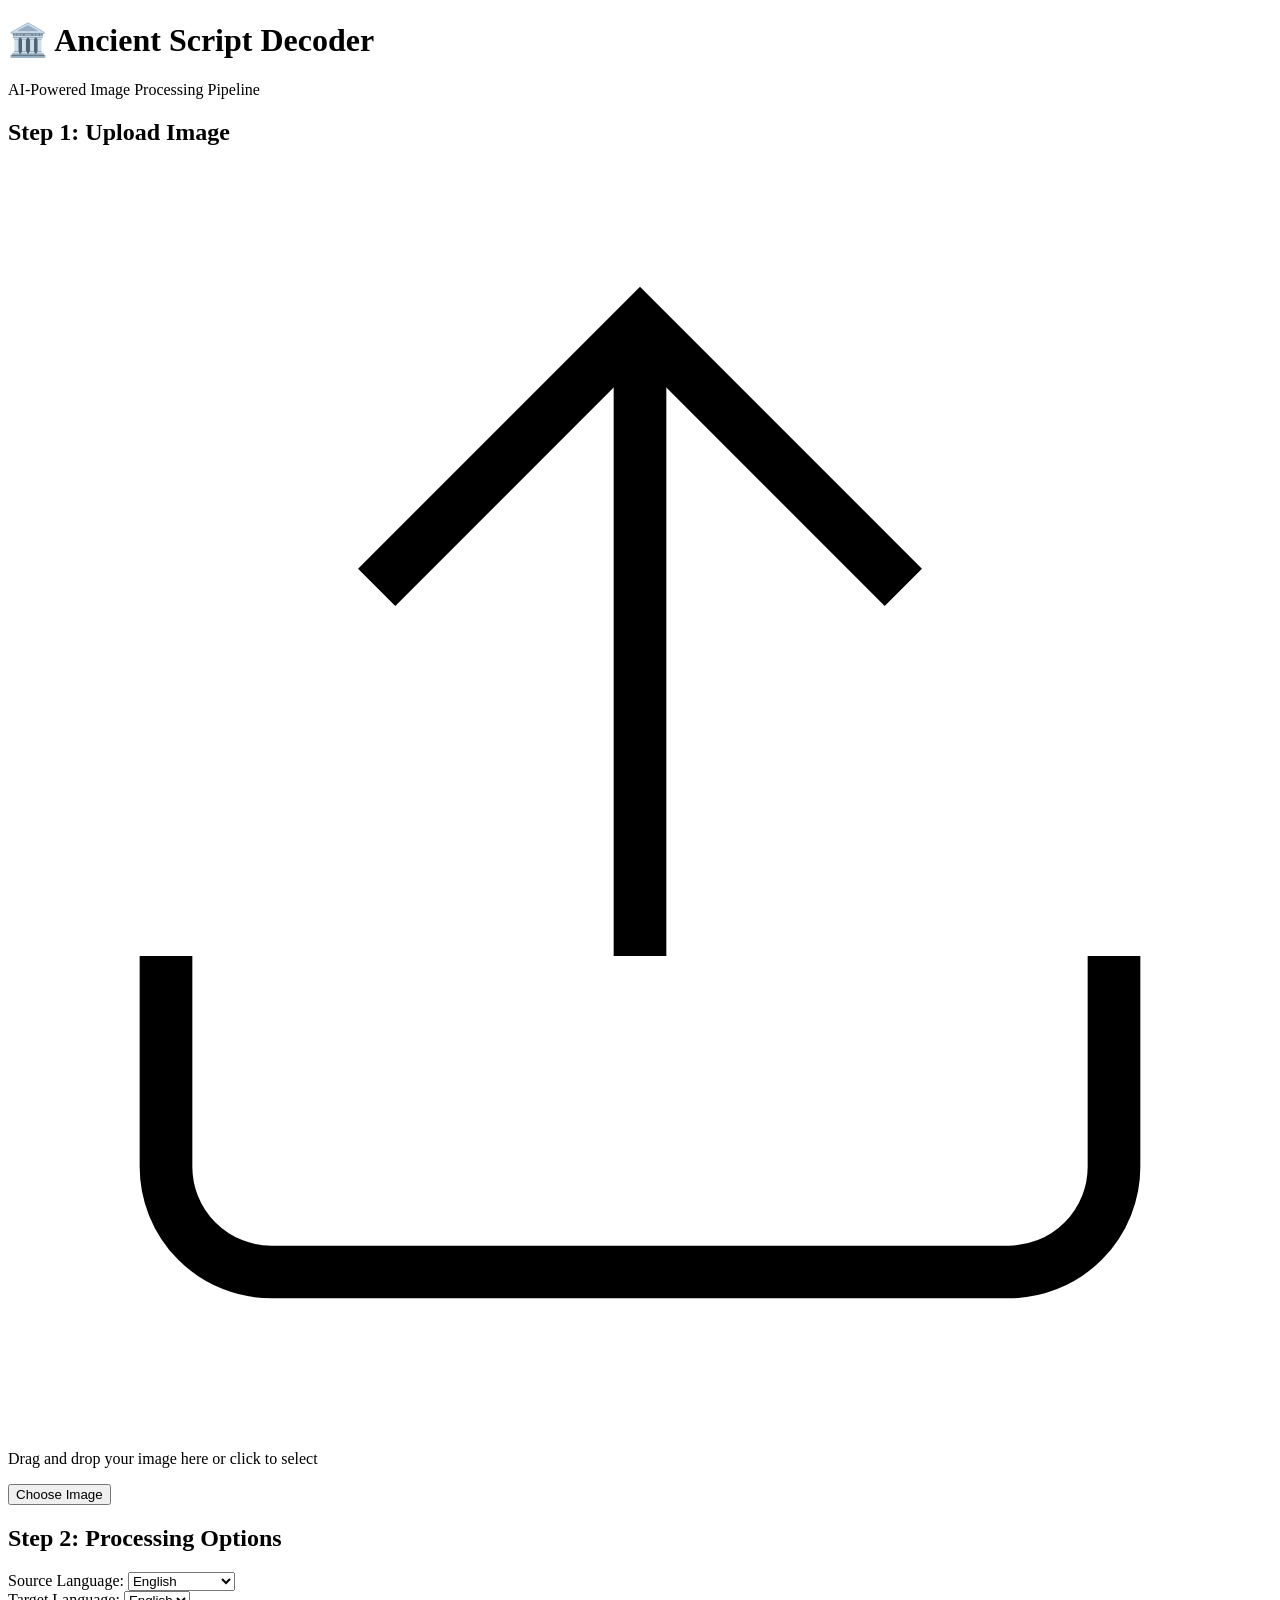
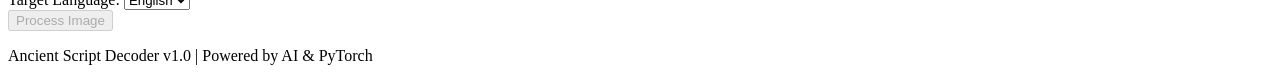
==== frontend/templates/index.html @ fc5b46aa "Initial Commit" ====
<!DOCTYPE html>
<html lang="en">
<head>
    <meta charset="UTF-8">
    <meta name="viewport" content="width=device-width, initial-scale=1.0">
    <title>Ancient Script Decoder</title>
    <link rel="stylesheet" href="/static/style.css">
</head>
<body>
    <div class="container">
        <!-- Header -->
        <header class="header">
            <h1>🏛️ Ancient Script Decoder</h1>
            <p class="subtitle">AI-Powered Image Processing Pipeline</p>
        </header>

        <!-- Main Content -->
        <div class="content">
            <!-- Upload Section -->
            <section class="upload-section">
                <h2>Step 1: Upload Image</h2>
                <div class="upload-area" id="uploadArea">
                    <svg class="upload-icon" viewBox="0 0 24 24" fill="none" stroke="currentColor">
                        <path d="M21 15v4a2 2 0 0 1-2 2H5a2 2 0 0 1-2-2v-4"></path>
                        <polyline points="17 8 12 3 7 8"></polyline>
                        <line x1="12" y1="3" x2="12" y2="15"></line>
                    </svg>
                    <p>Drag and drop your image here or click to select</p>
                    <input type="file" id="fileInput" accept="image/*" hidden>
                </div>
                <button class="btn btn-primary" onclick="document.getElementById('fileInput').click()">
                    Choose Image
                </button>
            </section>

            <!-- Processing Options -->
            <section class="options-section">
                <h2>Step 2: Processing Options</h2>
                <div class="options-grid">
                    <div class="option-group">
                        <label for="sourceLanguage">Source Language:</label>
                        <select id="sourceLanguage">
                            <option value="en">English</option>
                            <option value="la">Latin</option>
                            <option value="el">Ancient Greek</option>
                            <option value="ar">Arabic</option>
                            <option value="he">Hebrew</option>
                        </select>
                    </div>
                    <div class="option-group">
                        <label for="targetLanguage">Target Language:</label>
                        <select id="targetLanguage">
                            <option value="en" selected>English</option>
                        </select>
                    </div>
                </div>
                <button class="btn btn-success" id="processBtn" onclick="processImage()" disabled>
                    Process Image
                </button>
            </section>

            <!-- Results Section -->
            <section class="results-section" id="resultsSection" style="display:none;">
                <h2>Processing Results</h2>
                
                <!-- Progress Steps -->
                <div class="pipeline-display">
                    <div class="step">
                        <div class="step-number">1</div>
                        <div class="step-name">Preprocessing</div>
                    </div>
                    <div class="arrow">→</div>
                    <div class="step">
                        <div class="step-number">2</div>
                        <div class="step-name">Detection</div>
                    </div>
                    <div class="arrow">→</div>
                    <div class="step">
                        <div class="step-number">3</div>
                        <div class="step-name">Recognition</div>
                    </div>
                    <div class="arrow">→</div>
                    <div class="step">
                        <div class="step-number">4</div>
                        <div class="step-name">Cleaning</div>
                    </div>
                    <div class="arrow">→</div>
                    <div class="step">
                        <div class="step-number">5</div>
                        <div class="step-name">Translation</div>
                    </div>
                </div>

                <!-- Image Comparisons -->
                <div class="images-grid">
                    <div class="image-box">
                        <h3>Original Image</h3>
                        <img id="originalImage" src="" alt="Original">
                    </div>
                    <div class="image-box">
                        <h3>Preprocessed</h3>
                        <img id="preprocessedImage" src="" alt="Preprocessed">
                    </div>
                    <div class="image-box">
                        <h3>Text Detection</h3>
                        <img id="detectionImage" src="" alt="Detection">
                    </div>
                </div>

                <!-- Text Results -->
                <div class="text-results">
                    <div class="result-box">
                        <h3>Raw Extracted Text</h3>
                        <div class="text-content" id="rawText"></div>
                    </div>
                    <div class="result-box">
                        <h3>Cleaned Text</h3>
                        <div class="text-content" id="cleanedText"></div>
                    </div>
                    <div class="result-box">
                        <h3>Translated Text</h3>
                        <div class="text-content" id="translatedText"></div>
                    </div>
                </div>

                <!-- Statistics -->
                <div class="stats-box">
                    <h3>Processing Statistics</h3>
                    <div class="stats-grid" id="statsGrid"></div>
                </div>

                <!-- Actions -->
                <div class="action-buttons">
                    <button class="btn btn-secondary" onclick="downloadResults()">
                        Download Results
                    </button>
                    <button class="btn btn-secondary" onclick="resetForm()">
                        Process Another Image
                    </button>
                </div>
            </section>

            <!-- Loading Spinner -->
            <div class="loading-spinner" id="loadingSpinner" style="display:none;">
                <div class="spinner"></div>
                <p id="loadingText">Processing image...</p>
            </div>

            <!-- Error Message -->
            <div class="error-message" id="errorMessage" style="display:none;">
                <span id="errorText"></span>
                <button onclick="closeError()">×</button>
            </div>
        </div>

        <!-- Footer -->
        <footer class="footer">
            <p>Ancient Script Decoder v1.0 | Powered by AI & PyTorch</p>
        </footer>
    </div>

    <script src="/static/script.js"></script>
</body>
</html>
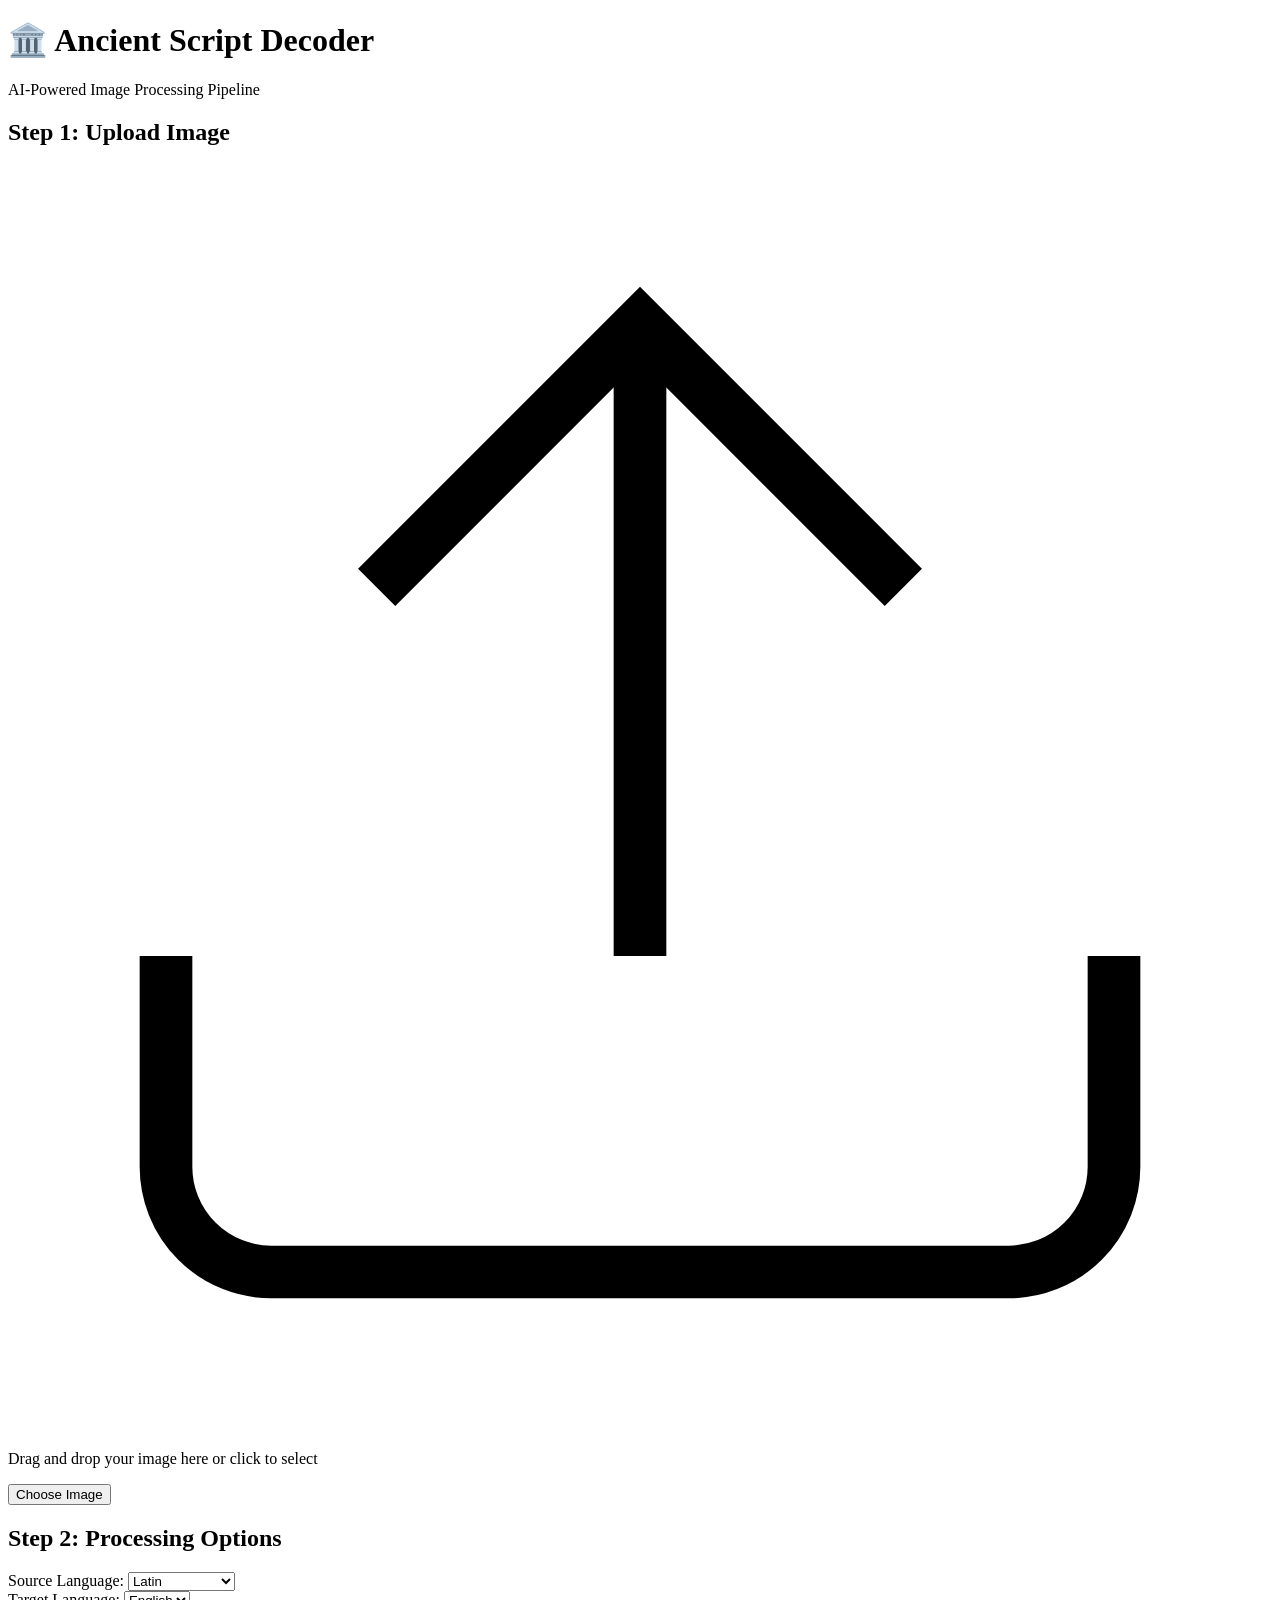
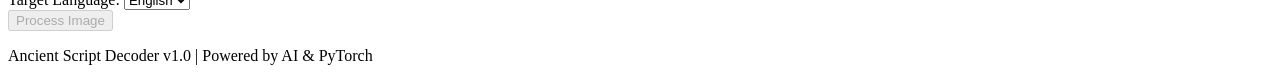
==== commit d9fbb5ca: "Fixed Errors" ====
--- a/frontend/templates/index.html
+++ b/frontend/templates/index.html
@@ -41,7 +41,7 @@
                         <label for="sourceLanguage">Source Language:</label>
                         <select id="sourceLanguage">
                             <option value="en">English</option>
-                            <option value="la">Latin</option>
+                            <option value="la" selected>Latin</option>
                             <option value="el">Ancient Greek</option>
                             <option value="ar">Arabic</option>
                             <option value="he">Hebrew</option>
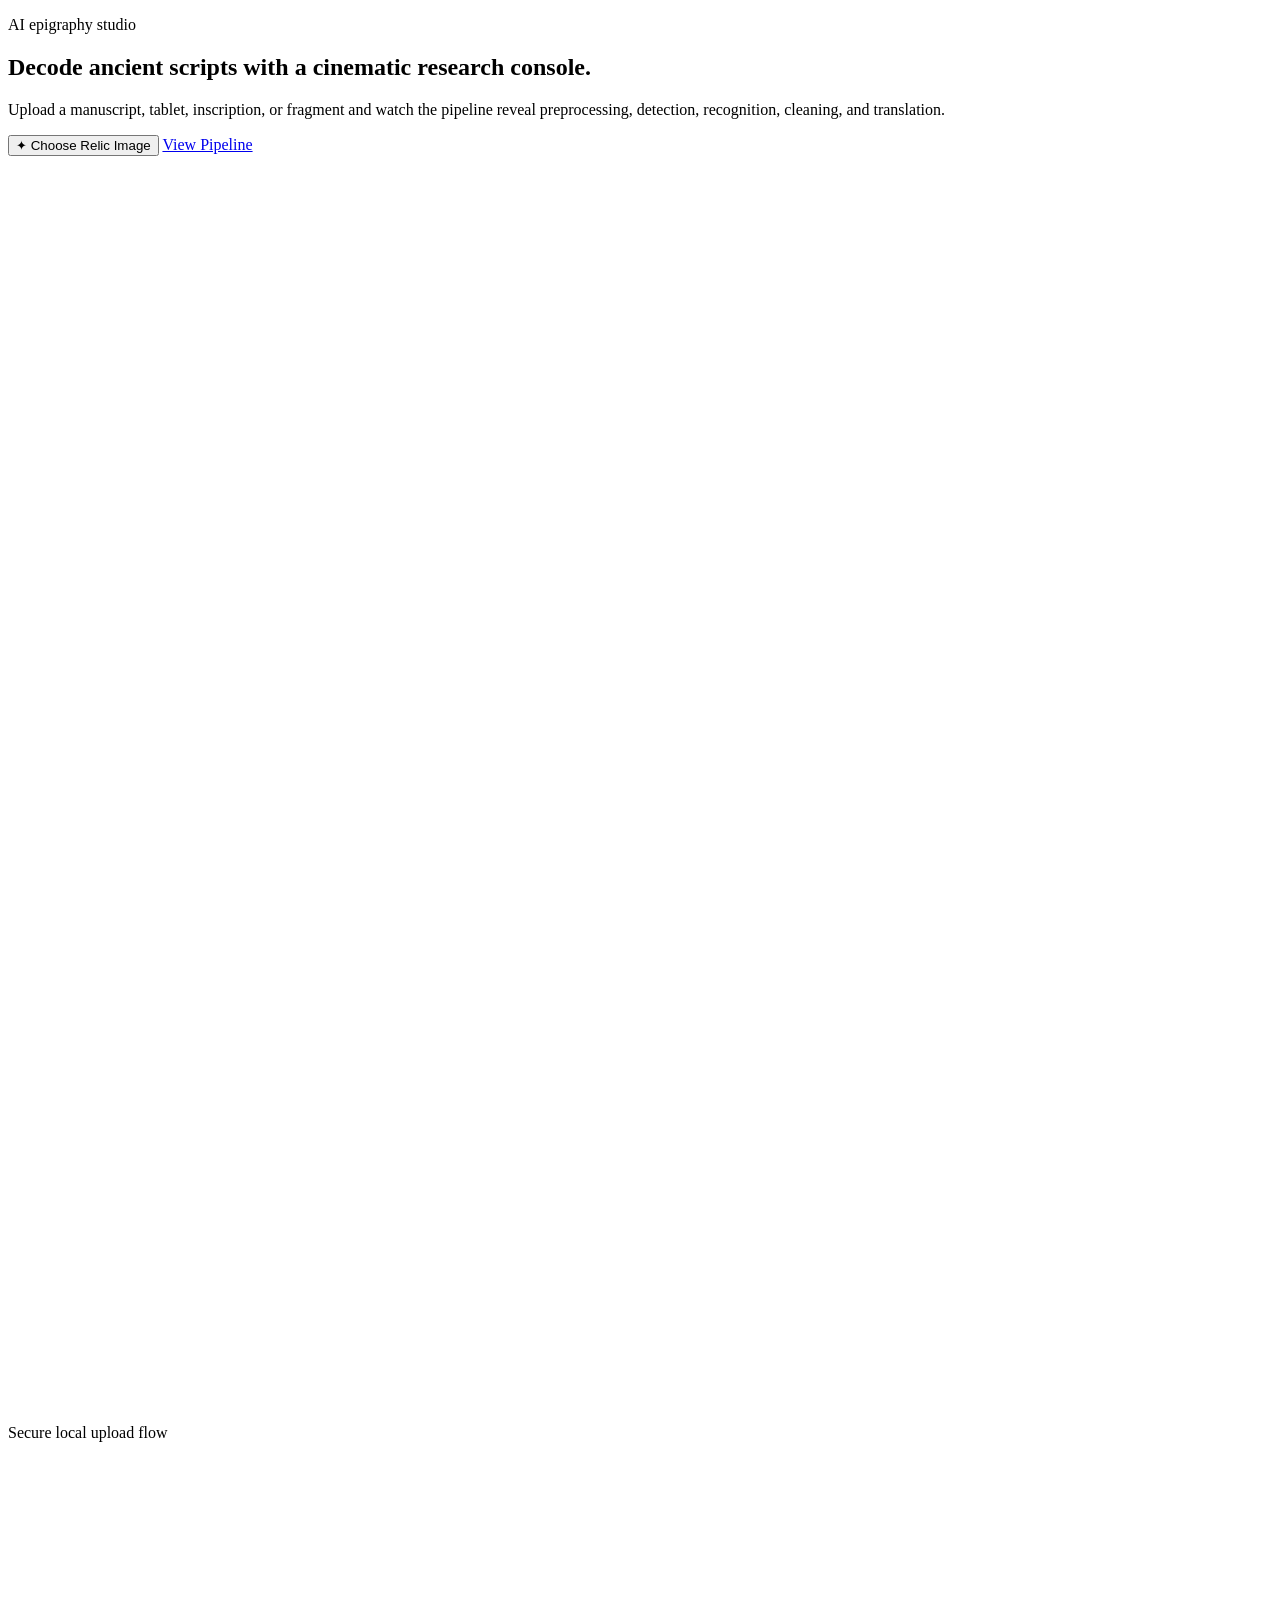
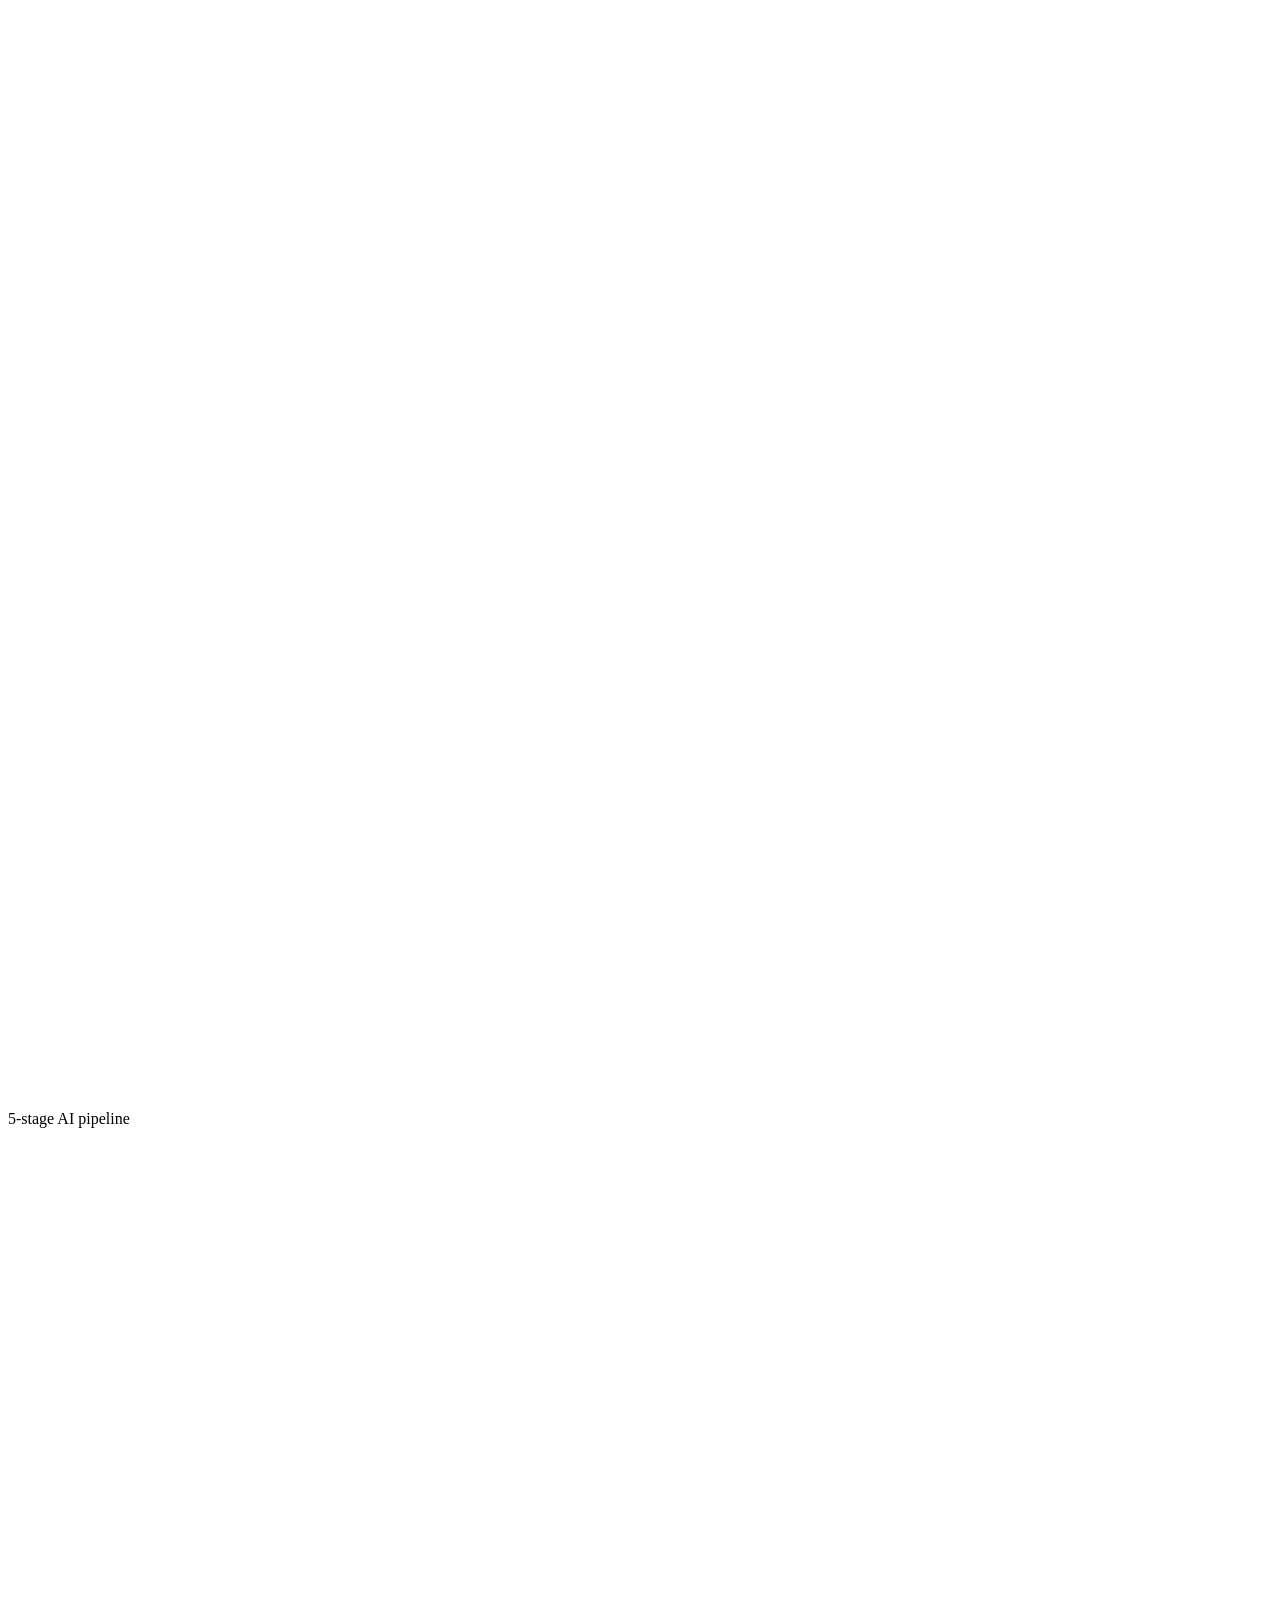
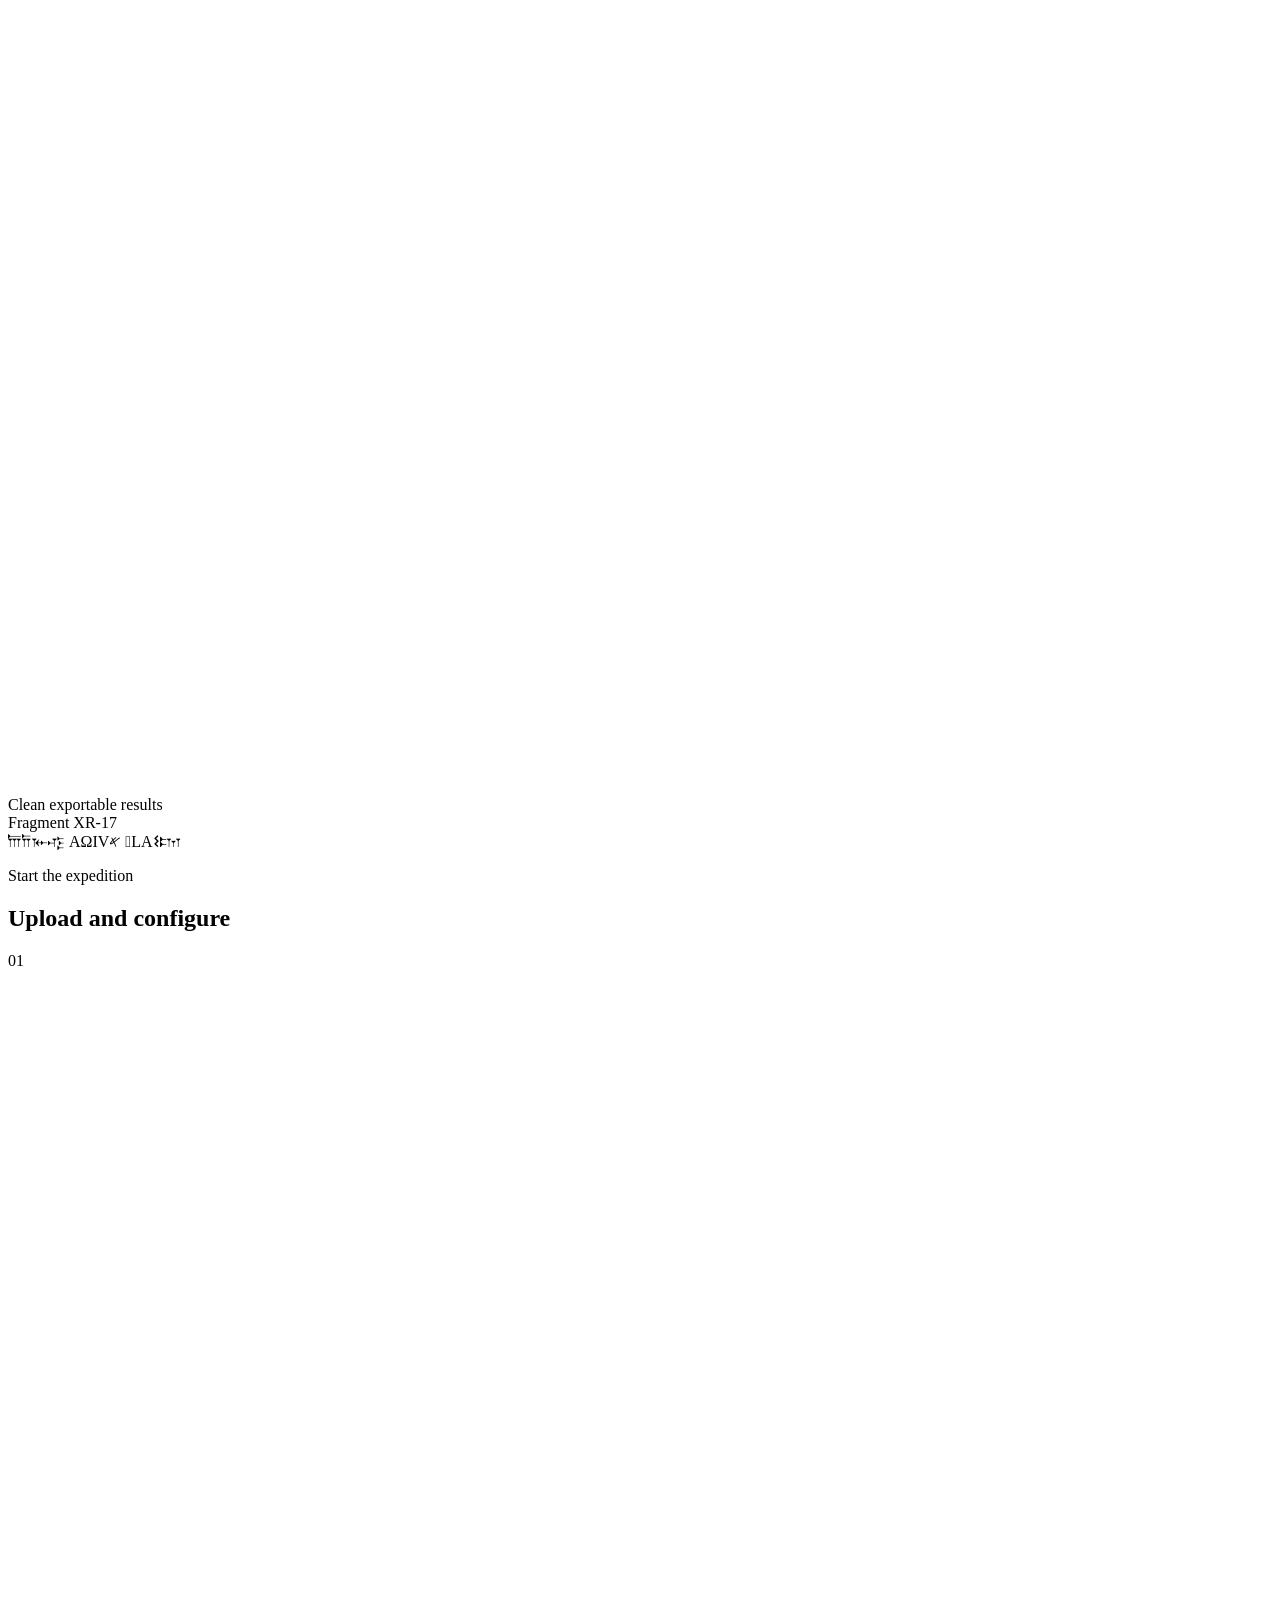
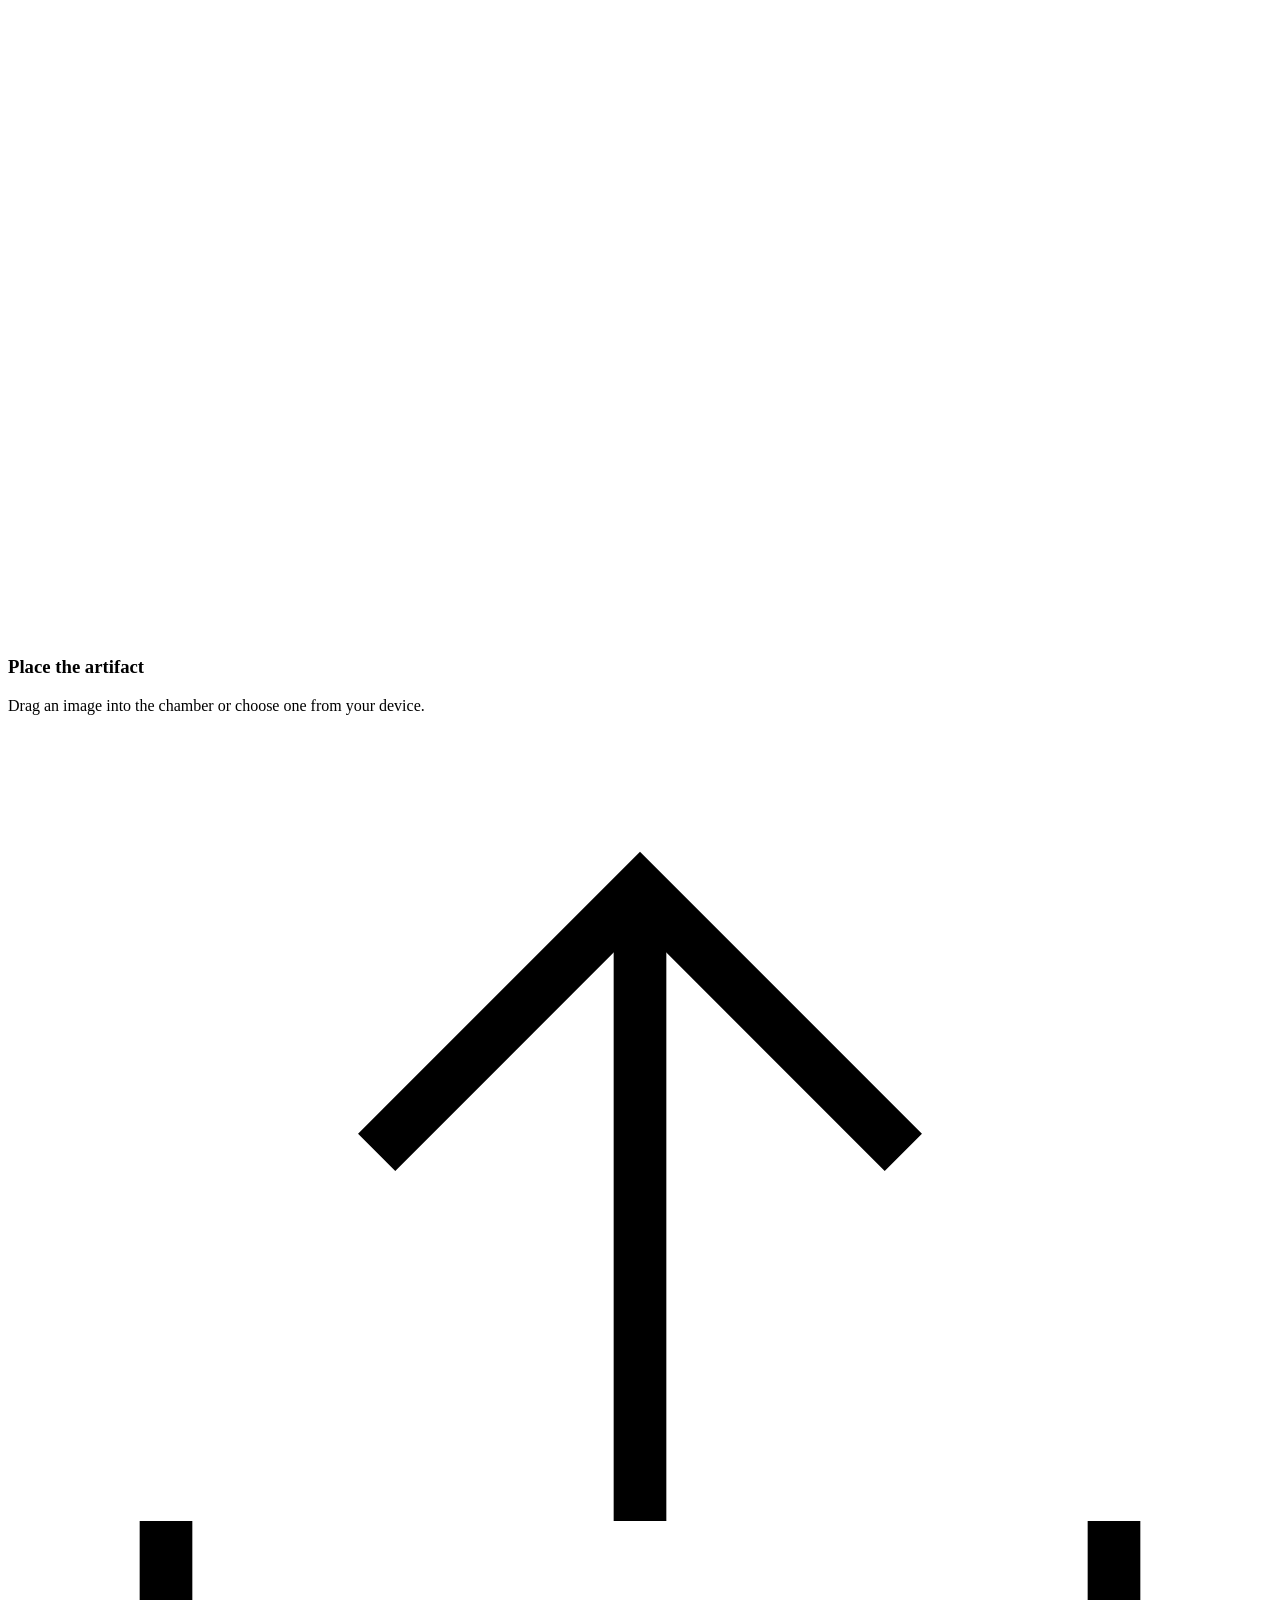
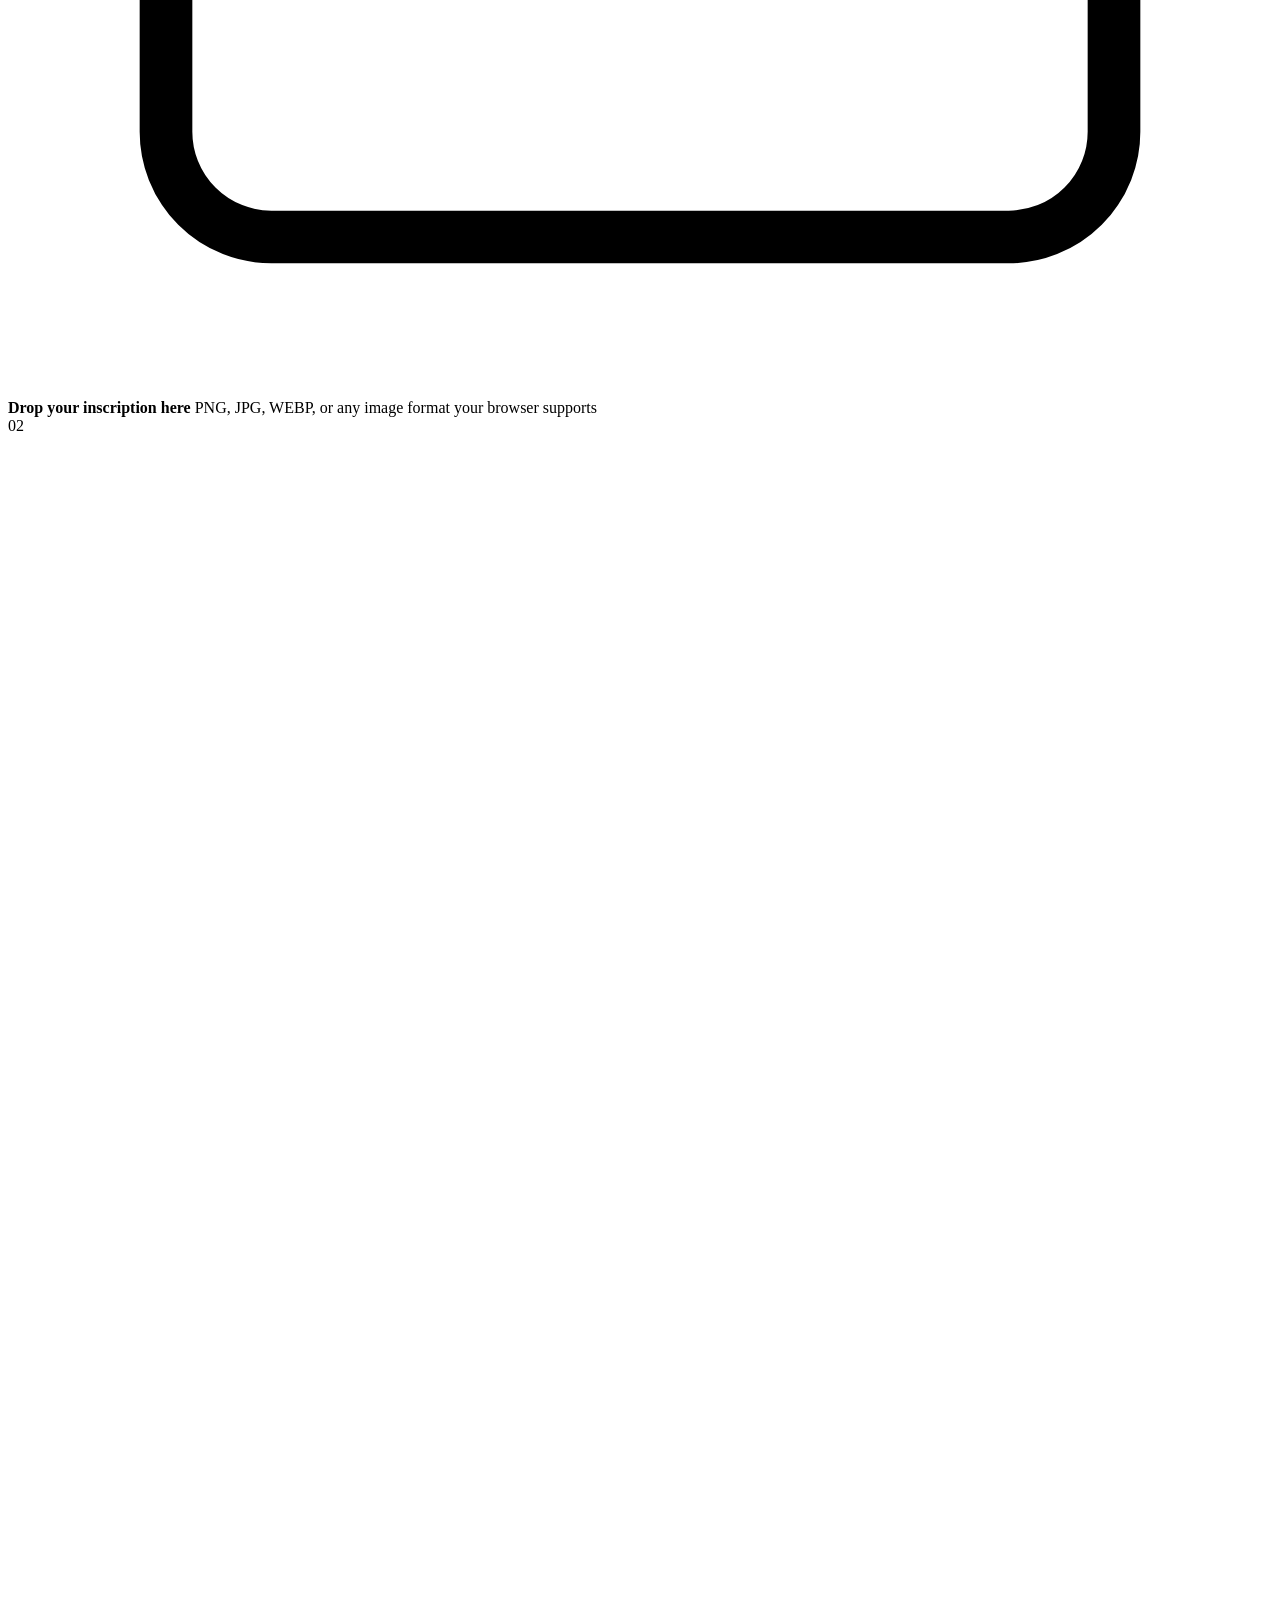
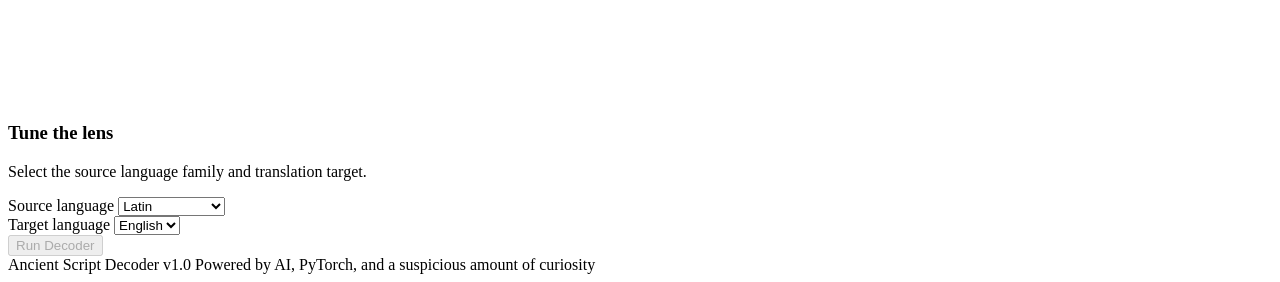
==== commit 43af2ab8: "Build production backend architecture and run guide" ====
--- a/frontend/templates/index.html
+++ b/frontend/templates/index.html
@@ -4,160 +4,232 @@
     <meta charset="UTF-8">
     <meta name="viewport" content="width=device-width, initial-scale=1.0">
     <title>Ancient Script Decoder</title>
+    <link rel="preconnect" href="https://fonts.googleapis.com">
+    <link rel="preconnect" href="https://fonts.gstatic.com" crossorigin>
+    <link href="https://fonts.googleapis.com/css2?family=Cinzel:wght@500;600;700&family=Space+Grotesk:wght@400;500;600;700&display=swap" rel="stylesheet">
     <link rel="stylesheet" href="/static/style.css">
 </head>
 <body>
-    <div class="container">
-        <!-- Header -->
-        <header class="header">
-            <h1>🏛️ Ancient Script Decoder</h1>
-            <p class="subtitle">AI-Powered Image Processing Pipeline</p>
-        </header>
-
-        <!-- Main Content -->
-        <div class="content">
-            <!-- Upload Section -->
-            <section class="upload-section">
-                <h2>Step 1: Upload Image</h2>
-                <div class="upload-area" id="uploadArea">
-                    <svg class="upload-icon" viewBox="0 0 24 24" fill="none" stroke="currentColor">
-                        <path d="M21 15v4a2 2 0 0 1-2 2H5a2 2 0 0 1-2-2v-4"></path>
-                        <polyline points="17 8 12 3 7 8"></polyline>
-                        <line x1="12" y1="3" x2="12" y2="15"></line>
-                    </svg>
-                    <p>Drag and drop your image here or click to select</p>
-                    <input type="file" id="fileInput" accept="image/*" hidden>
-                </div>
-                <button class="btn btn-primary" onclick="document.getElementById('fileInput').click()">
-                    Choose Image
-                </button>
-            </section>
-
-            <!-- Processing Options -->
-            <section class="options-section">
-                <h2>Step 2: Processing Options</h2>
-                <div class="options-grid">
-                    <div class="option-group">
-                        <label for="sourceLanguage">Source Language:</label>
-                        <select id="sourceLanguage">
-                            <option value="en">English</option>
-                            <option value="la" selected>Latin</option>
-                            <option value="el">Ancient Greek</option>
-                            <option value="ar">Arabic</option>
-                            <option value="he">Hebrew</option>
-                        </select>
-                    </div>
-                    <div class="option-group">
-                        <label for="targetLanguage">Target Language:</label>
-                        <select id="targetLanguage">
-                            <option value="en" selected>English</option>
-                        </select>
-                    </div>
-                </div>
-                <button class="btn btn-success" id="processBtn" onclick="processImage()" disabled>
-                    Process Image
-                </button>
-            </section>
-
-            <!-- Results Section -->
-            <section class="results-section" id="resultsSection" style="display:none;">
+    <div class="ambient-orb orb-one"></div>
+    <div class="ambient-orb orb-two"></div>
+    <div class="ambient-orb orb-three"></div>
+    <div class="grain"></div>
+
+    <main class="shell">
+        <section class="hero reveal-card">
+            <div class="hero-copy">
+                <p class="eyebrow">AI epigraphy studio</p>
+                <h1>Decode ancient scripts with a cinematic research console.</h1>
+                <p class="subtitle">Upload a manuscript, tablet, inscription, or fragment and watch the pipeline reveal preprocessing, detection, recognition, cleaning, and translation.</p>
+                <div class="hero-actions">
+                    <button class="btn btn-primary" onclick="document.getElementById('fileInput').click()">
+                        <span class="btn-icon" aria-hidden="true">✦</span>
+                        Choose Relic Image
+                    </button>
+                    <a class="btn btn-ghost" href="#processPanel">View Pipeline</a>
+                </div>
+
+                <div class="trust-strip" aria-label="Decoder highlights">
+                    <div class="trust-item">
+                        <span class="premium-icon">
+                            <svg viewBox="0 0 24 24" fill="none" aria-hidden="true">
+                                <path d="M12 3l7 4v5c0 4.4-2.8 7.7-7 9-4.2-1.3-7-4.6-7-9V7l7-4z"></path>
+                                <path d="M9 12l2 2 4-5"></path>
+                            </svg>
+                        </span>
+                        <span>Secure local upload flow</span>
+                    </div>
+                    <div class="trust-item">
+                        <span class="premium-icon">
+                            <svg viewBox="0 0 24 24" fill="none" aria-hidden="true">
+                                <path d="M4 7h16M4 12h16M4 17h10"></path>
+                                <path d="M7 4v16M17 4v9"></path>
+                            </svg>
+                        </span>
+                        <span>5-stage AI pipeline</span>
+                    </div>
+                    <div class="trust-item">
+                        <span class="premium-icon">
+                            <svg viewBox="0 0 24 24" fill="none" aria-hidden="true">
+                                <path d="M5 19c4.5-1.2 8.1-4.8 9.3-9.3L15 7l2.7.7C13.9 6.5 10.3 2.9 9 5l-.7 2.7L5.6 7C7.8 10.4 8.6 14.3 5 19z"></path>
+                                <path d="M16 16l3 3M18.5 13.5l1.5-1.5"></path>
+                            </svg>
+                        </span>
+                        <span>Clean exportable results</span>
+                    </div>
+                </div>
+            </div>
+
+            <div class="artifact-card" aria-label="Animated ancient script preview">
+                <div class="artifact-glow"></div>
+                <div class="artifact-topline">
+                    <span>Fragment XR-17</span>
+                    <span class="pulse-dot"></span>
+                </div>
+                <div class="tablet">
+                    <span>𐎠</span><span>𐎭</span><span>𐎹</span><span>𐎺</span>
+                    <span>Α</span><span>Ω</span><span>IV</span><span>𐤀</span>
+                    <span>𓂀</span><span>LA</span><span>𐌔</span><span>𐎫</span>
+                </div>
+                <div class="scan-line"></div>
+            </div>
+        </section>
+
+        <section class="control-deck reveal-card" id="processPanel">
+            <div class="section-heading">
+                <p class="eyebrow">Start the expedition</p>
+                <h2>Upload and configure</h2>
+            </div>
+
+            <div class="deck-grid">
+                <section class="panel upload-panel">
+                    <div class="panel-top">
+                        <div class="panel-number">01</div>
+                        <span class="premium-icon large">
+                            <svg viewBox="0 0 24 24" fill="none" aria-hidden="true">
+                                <path d="M4 17.5V6.5A2.5 2.5 0 0 1 6.5 4h11A2.5 2.5 0 0 1 20 6.5v11a2.5 2.5 0 0 1-2.5 2.5h-11A2.5 2.5 0 0 1 4 17.5z"></path>
+                                <path d="M8 15l2.4-2.4a1.4 1.4 0 0 1 2 0L15 15l1-1a1.4 1.4 0 0 1 2 0L20 16"></path>
+                                <path d="M8.5 8.5h.01"></path>
+                            </svg>
+                        </span>
+                    </div>
+                    <h3>Place the artifact</h3>
+                    <p>Drag an image into the chamber or choose one from your device.</p>
+
+                    <div class="upload-area" id="uploadArea">
+                        <svg class="upload-icon" viewBox="0 0 24 24" fill="none" stroke="currentColor" aria-hidden="true">
+                            <path d="M21 15v4a2 2 0 0 1-2 2H5a2 2 0 0 1-2-2v-4"></path>
+                            <polyline points="17 8 12 3 7 8"></polyline>
+                            <line x1="12" y1="3" x2="12" y2="15"></line>
+                        </svg>
+                        <strong id="uploadTitle">Drop your inscription here</strong>
+                        <span id="uploadHint">PNG, JPG, WEBP, or any image format your browser supports</span>
+                        <input type="file" id="fileInput" accept="image/*" hidden>
+                    </div>
+                </section>
+
+                <section class="panel options-panel">
+                    <div class="panel-top">
+                        <div class="panel-number">02</div>
+                        <span class="premium-icon large">
+                            <svg viewBox="0 0 24 24" fill="none" aria-hidden="true">
+                                <path d="M12 3v3M12 18v3M4.2 7.5l2.6 1.5M17.2 15l2.6 1.5M4.2 16.5l2.6-1.5M17.2 9l2.6-1.5"></path>
+                                <path d="M12 8l4 2.3v4.4L12 17l-4-2.3v-4.4L12 8z"></path>
+                            </svg>
+                        </span>
+                    </div>
+                    <h3>Tune the lens</h3>
+                    <p>Select the source language family and translation target.</p>
+
+                    <div class="options-grid">
+                        <div class="option-group">
+                            <label for="sourceLanguage">Source language</label>
+                            <select id="sourceLanguage">
+                                <option value="en">English</option>
+                                <option value="la" selected>Latin</option>
+                                <option value="el">Ancient Greek</option>
+                                <option value="ar">Arabic</option>
+                                <option value="he">Hebrew</option>
+                            </select>
+                        </div>
+                        <div class="option-group">
+                            <label for="targetLanguage">Target language</label>
+                            <select id="targetLanguage">
+                                <option value="en" selected>English</option>
+                            </select>
+                        </div>
+                    </div>
+
+                    <button class="btn btn-success" id="processBtn" onclick="processImage()" disabled>
+                        Run Decoder
+                    </button>
+                </section>
+            </div>
+        </section>
+
+        <div class="loading-spinner" id="loadingSpinner" style="display:none;">
+            <div class="spinner-wrap">
+                <div class="spinner"></div>
+                <div class="spinner-runes">AI</div>
+            </div>
+            <p id="loadingText">Processing image...</p>
+        </div>
+
+        <div class="error-message" id="errorMessage" style="display:none;">
+            <span id="errorText"></span>
+            <button onclick="closeError()" aria-label="Close error">x</button>
+        </div>
+
+        <section class="results-section reveal-card" id="resultsSection" style="display:none;">
+            <div class="section-heading centered">
+                <p class="eyebrow">Recovered signal</p>
                 <h2>Processing Results</h2>
-                
-                <!-- Progress Steps -->
-                <div class="pipeline-display">
-                    <div class="step">
-                        <div class="step-number">1</div>
-                        <div class="step-name">Preprocessing</div>
-                    </div>
-                    <div class="arrow">→</div>
-                    <div class="step">
-                        <div class="step-number">2</div>
-                        <div class="step-name">Detection</div>
-                    </div>
-                    <div class="arrow">→</div>
-                    <div class="step">
-                        <div class="step-number">3</div>
-                        <div class="step-name">Recognition</div>
-                    </div>
-                    <div class="arrow">→</div>
-                    <div class="step">
-                        <div class="step-number">4</div>
-                        <div class="step-name">Cleaning</div>
-                    </div>
-                    <div class="arrow">→</div>
-                    <div class="step">
-                        <div class="step-number">5</div>
-                        <div class="step-name">Translation</div>
-                    </div>
-                </div>
-
-                <!-- Image Comparisons -->
-                <div class="images-grid">
-                    <div class="image-box">
-                        <h3>Original Image</h3>
-                        <img id="originalImage" src="" alt="Original">
-                    </div>
-                    <div class="image-box">
-                        <h3>Preprocessed</h3>
-                        <img id="preprocessedImage" src="" alt="Preprocessed">
-                    </div>
-                    <div class="image-box">
-                        <h3>Text Detection</h3>
-                        <img id="detectionImage" src="" alt="Detection">
-                    </div>
-                </div>
-
-                <!-- Text Results -->
-                <div class="text-results">
-                    <div class="result-box">
-                        <h3>Raw Extracted Text</h3>
-                        <div class="text-content" id="rawText"></div>
-                    </div>
-                    <div class="result-box">
-                        <h3>Cleaned Text</h3>
-                        <div class="text-content" id="cleanedText"></div>
-                    </div>
-                    <div class="result-box">
-                        <h3>Translated Text</h3>
-                        <div class="text-content" id="translatedText"></div>
-                    </div>
-                </div>
-
-                <!-- Statistics -->
-                <div class="stats-box">
+            </div>
+
+            <div class="pipeline-display">
+                <div class="step"><div class="step-number">1</div><div class="step-name">Preprocessing</div></div>
+                <div class="arrow">→</div>
+                <div class="step"><div class="step-number">2</div><div class="step-name">Detection</div></div>
+                <div class="arrow">→</div>
+                <div class="step"><div class="step-number">3</div><div class="step-name">Recognition</div></div>
+                <div class="arrow">→</div>
+                <div class="step"><div class="step-number">4</div><div class="step-name">Cleaning</div></div>
+                <div class="arrow">→</div>
+                <div class="step"><div class="step-number">5</div><div class="step-name">Translation</div></div>
+            </div>
+
+            <div class="images-grid">
+                <article class="image-box">
+                    <h3>Original Image</h3>
+                    <img id="originalImage" src="" alt="Original upload preview">
+                </article>
+                <article class="image-box">
+                    <h3>Preprocessed</h3>
+                    <img id="preprocessedImage" src="" alt="Preprocessed output">
+                </article>
+                <article class="image-box">
+                    <h3>Text Detection</h3>
+                    <img id="detectionImage" src="" alt="Detected text regions">
+                </article>
+            </div>
+
+            <div class="text-results">
+                <article class="result-box">
+                    <span class="result-kicker">OCR signal</span>
+                    <h3>Raw Extracted Text</h3>
+                    <div class="text-content" id="rawText"></div>
+                </article>
+                <article class="result-box">
+                    <span class="result-kicker">Refined</span>
+                    <h3>Cleaned Text</h3>
+                    <div class="text-content" id="cleanedText"></div>
+                </article>
+                <article class="result-box featured-result">
+                    <span class="result-kicker">Translation</span>
+                    <h3>Translated Text</h3>
+                    <div class="text-content" id="translatedText"></div>
+                </article>
+            </div>
+
+            <div class="stats-box">
+                <div>
+                    <p class="eyebrow">Diagnostics</p>
                     <h3>Processing Statistics</h3>
-                    <div class="stats-grid" id="statsGrid"></div>
-                </div>
-
-                <!-- Actions -->
-                <div class="action-buttons">
-                    <button class="btn btn-secondary" onclick="downloadResults()">
-                        Download Results
-                    </button>
-                    <button class="btn btn-secondary" onclick="resetForm()">
-                        Process Another Image
-                    </button>
-                </div>
-            </section>
-
-            <!-- Loading Spinner -->
-            <div class="loading-spinner" id="loadingSpinner" style="display:none;">
-                <div class="spinner"></div>
-                <p id="loadingText">Processing image...</p>
-            </div>
-
-            <!-- Error Message -->
-            <div class="error-message" id="errorMessage" style="display:none;">
-                <span id="errorText"></span>
-                <button onclick="closeError()">×</button>
-            </div>
-        </div>
-
-        <!-- Footer -->
+                </div>
+                <div class="stats-grid" id="statsGrid"></div>
+            </div>
+
+            <div class="action-buttons">
+                <button class="btn btn-secondary" onclick="downloadResults()">Download Results</button>
+                <button class="btn btn-ghost light" onclick="resetForm()">Process Another Image</button>
+            </div>
+        </section>
+
         <footer class="footer">
-            <p>Ancient Script Decoder v1.0 | Powered by AI & PyTorch</p>
+            <span>Ancient Script Decoder v1.0</span>
+            <span>Powered by AI, PyTorch, and a suspicious amount of curiosity</span>
         </footer>
-    </div>
+    </main>
 
     <script src="/static/script.js"></script>
 </body>
